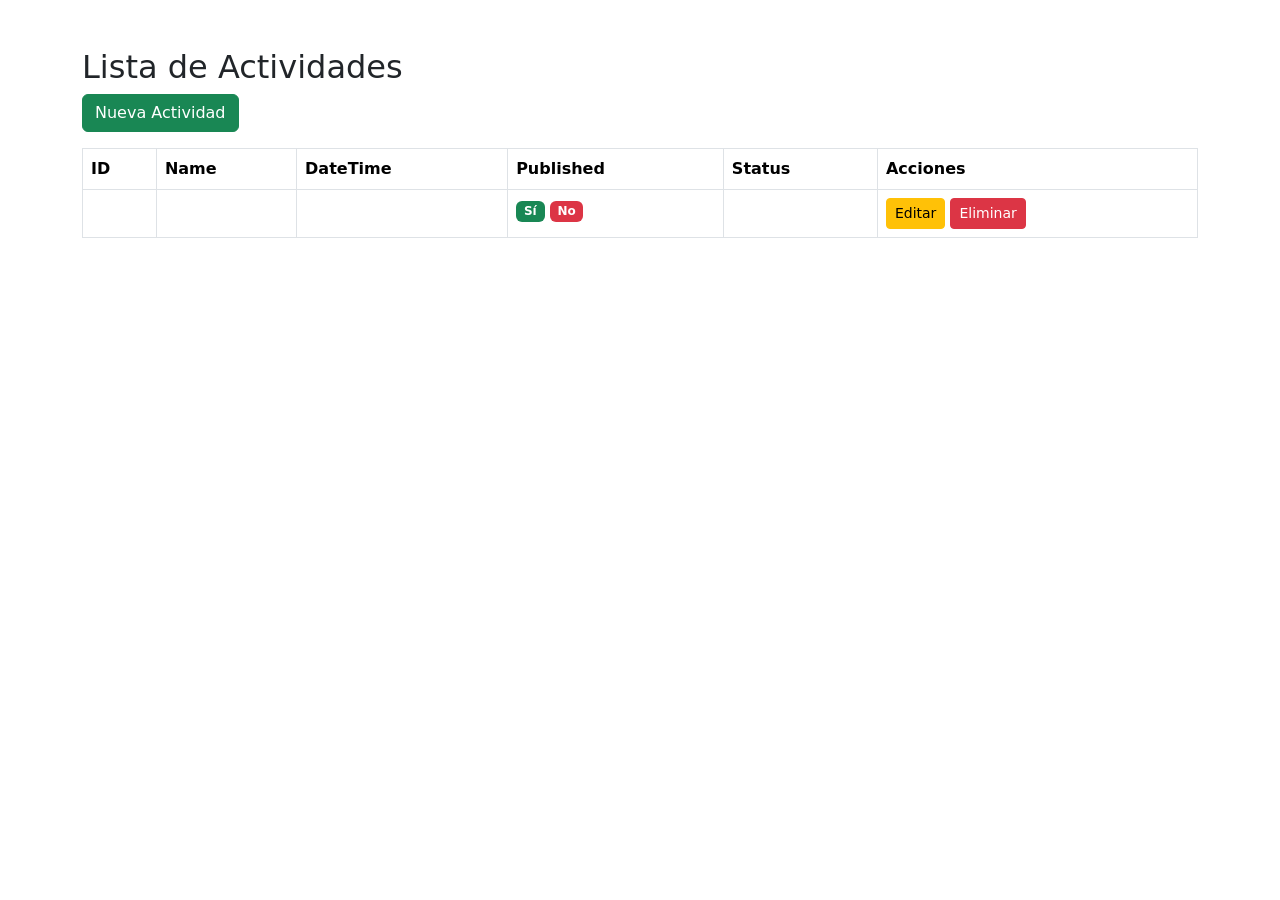
==== ExamU2/target/classes/templates/activities/listar.html @ 4d3197a9 "Add files via upload" ====
<!DOCTYPE html>
<html xmlns:th="http://www.thymeleaf.org">
<head>
    <title>Activities</title>

    <link href="https://cdn.jsdelivr.net/npm/bootstrap@5.3.3/dist/css/bootstrap.min.css"
          rel="stylesheet">
</head>
<body class="container mt-5">

<h2>Lista de Actividades</h2>

<a th:href="@{/activities/nuevo}"
   class="btn btn-success mb-3">
    Nueva Actividad
</a>

<table class="table table-bordered">

    <thead>
    <tr>
        <th>ID</th>
        <th>Name</th>
        <th>DateTime</th>
        <th>Published</th>
        <th>Status</th>
        <th>Acciones</th>
    </tr>
    </thead>

    <tbody>

    <tr th:each="a : ${activities}">

        <td th:text="${a.id}"></td>
        <td th:text="${a.name}"></td>
        <td th:text="${a.datetime}"></td>

        <td>
            <span th:if="${a.published}"
                  class="badge bg-success">
                Sí
            </span>

            <span th:unless="${a.published}"
                  class="badge bg-danger">
                No
            </span>
        </td>

        <td th:text="${a.status}"></td>

        <td>
            <a th:href="@{/activities/editar/{id}(id=${a.id})}"
               class="btn btn-warning btn-sm">
                Editar
            </a>

            <a th:href="@{/activities/eliminar/{id}(id=${a.id})}"
               class="btn btn-danger btn-sm">
                Eliminar
            </a>
        </td>

    </tr>

    </tbody>

</table>

</body>
</html>
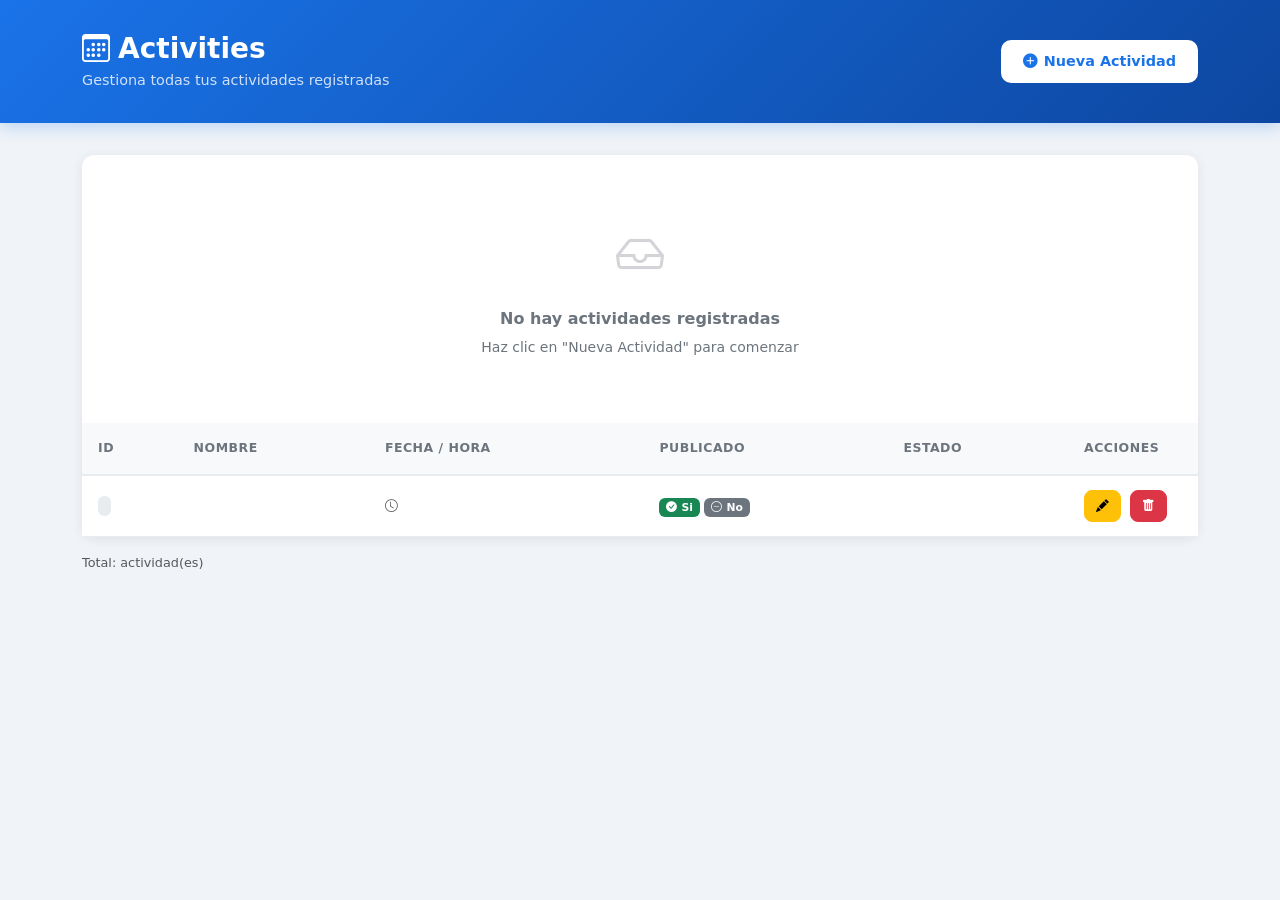
==== commit e5e3af40: "Updated application.properties" ====
--- a/ExamU2/target/classes/templates/activities/listar.html
+++ b/ExamU2/target/classes/templates/activities/listar.html
@@ -1,72 +1,102 @@
 <!DOCTYPE html>
-<html xmlns:th="http://www.thymeleaf.org">
+<html xmlns:th="http://www.thymeleaf.org" lang="es">
 <head>
-    <title>Activities</title>
-
-    <link href="https://cdn.jsdelivr.net/npm/bootstrap@5.3.3/dist/css/bootstrap.min.css"
-          rel="stylesheet">
+    <meta charset="UTF-8">
+    <meta name="viewport" content="width=device-width, initial-scale=1.0">
+    <title>Activities - Lista</title>
+    <link href="https://cdn.jsdelivr.net/npm/bootstrap@5.3.3/dist/css/bootstrap.min.css" rel="stylesheet">
+    <link href="https://cdn.jsdelivr.net/npm/bootstrap-icons@1.11.3/font/bootstrap-icons.min.css" rel="stylesheet">
+    <style>
+        body { background: #f0f4f8; font-family: 'Segoe UI', system-ui, sans-serif; }
+        .page-header {
+            background: linear-gradient(135deg, #1a73e8 0%, #0d47a1 100%);
+            color: white; padding: 2rem 0; margin-bottom: 2rem;
+            box-shadow: 0 4px 16px rgba(26,115,232,.25);
+        }
+        .page-header h1 { font-size: 1.75rem; font-weight: 700; margin: 0; }
+        .page-header p { opacity: .8; margin: .25rem 0 0; font-size: .9rem; }
+        .card { border: none; border-radius: 12px; box-shadow: 0 2px 12px rgba(0,0,0,.08); }
+        .table { margin: 0; }
+        .table thead th {
+            background: #f8f9fa; border-bottom: 2px solid #e9ecef;
+            font-weight: 600; font-size: .78rem; text-transform: uppercase;
+            letter-spacing: .5px; color: #6c757d; padding: 1rem;
+        }
+        .table tbody td { padding: .875rem 1rem; vertical-align: middle; border-color: #e9ecef; font-size: .9rem; }
+        .table tbody tr { transition: background .15s; }
+        .table tbody tr:hover { background: #f0f6ff; }
+        .badge-status { padding: .35em .7em; border-radius: 6px; font-size: .75rem; font-weight: 600; }
+        .status-PENDING     { background: #fff3cd; color: #856404; }
+        .status-IN_PROGRESS { background: #cfe2ff; color: #084298; }
+        .status-COMPLETED   { background: #d1e7dd; color: #0a3622; }
+        .btn-new {
+            background: white; color: #1a73e8; border: 2px solid white;
+            border-radius: 10px; padding: .55rem 1.25rem; font-weight: 600;
+            font-size: .9rem; text-decoration: none; display: inline-flex;
+            align-items: center; gap: .4rem; transition: all .2s;
+        }
+        .btn-new:hover { background: rgba(255,255,255,.15); color: white; }
+        .id-badge { background: #e9ecef; border-radius: 6px; padding: .2em .5em; font-weight: 600; font-size: .8rem; color: #6c757d; }
+        .btn-action { border-radius: 8px; padding: .35rem .7rem; font-size: .8rem; }
+        .empty-state { text-align: center; padding: 4rem 1rem; color: #6c757d; }
+        .empty-state i { font-size: 3rem; opacity: .3; display: block; margin-bottom: 1rem; }
+    </style>
 </head>
-<body class="container mt-5">
-
-<h2>Lista de Actividades</h2>
-
-<a th:href="@{/activities/nuevo}"
-   class="btn btn-success mb-3">
-    Nueva Actividad
-</a>
-
-<table class="table table-bordered">
-
-    <thead>
-    <tr>
-        <th>ID</th>
-        <th>Name</th>
-        <th>DateTime</th>
-        <th>Published</th>
-        <th>Status</th>
-        <th>Acciones</th>
-    </tr>
-    </thead>
-
-    <tbody>
-
-    <tr th:each="a : ${activities}">
-
-        <td th:text="${a.id}"></td>
-        <td th:text="${a.name}"></td>
-        <td th:text="${a.datetime}"></td>
-
-        <td>
-            <span th:if="${a.published}"
-                  class="badge bg-success">
-                Sí
-            </span>
-
-            <span th:unless="${a.published}"
-                  class="badge bg-danger">
-                No
-            </span>
-        </td>
-
-        <td th:text="${a.status}"></td>
-
-        <td>
-            <a th:href="@{/activities/editar/{id}(id=${a.id})}"
-               class="btn btn-warning btn-sm">
-                Editar
+<body>
+<div class="page-header">
+    <div class="container">
+        <div class="d-flex align-items-center justify-content-between flex-wrap gap-3">
+            <div>
+                <h1><i class="bi bi-calendar3 me-2"></i>Activities</h1>
+                <p>Gestiona todas tus actividades registradas</p>
+            </div>
+            <a th:href="@{/activities/nuevo}" class="btn-new">
+                <i class="bi bi-plus-circle-fill"></i> Nueva Actividad
             </a>
-
-            <a th:href="@{/activities/eliminar/{id}(id=${a.id})}"
-               class="btn btn-danger btn-sm">
-                Eliminar
-            </a>
-        </td>
-
-    </tr>
-
-    </tbody>
-
-</table>
-
+        </div>
+    </div>
+</div>
+<div class="container mb-5">
+    <div class="card">
+        <div class="card-body p-0">
+            <div th:if="${#lists.isEmpty(activities)}" class="empty-state">
+                <i class="bi bi-inbox"></i>
+                <p class="mb-1 fw-semibold">No hay actividades registradas</p>
+                <small>Haz clic en "Nueva Actividad" para comenzar</small>
+            </div>
+            <div th:unless="${#lists.isEmpty(activities)}">
+                <table class="table table-hover">
+                    <thead>
+                    <tr>
+                        <th>ID</th><th>Nombre</th><th>Fecha / Hora</th>
+                        <th>Publicado</th><th>Estado</th>
+                        <th style="width:130px">Acciones</th>
+                    </tr>
+                    </thead>
+                    <tbody>
+                    <tr th:each="a : ${activities}">
+                        <td><span class="id-badge" th:text="${a.id}"></span></td>
+                        <td class="fw-semibold" th:text="${a.name}"></td>
+                        <td><i class="bi bi-clock text-muted me-1" style="font-size:.8rem"></i><span th:text="${a.datetime}" style="font-size:.875rem"></span></td>
+                        <td>
+                            <span th:if="${a.published}" class="badge bg-success"><i class="bi bi-check-circle-fill me-1"></i>Si</span>
+                            <span th:unless="${a.published}" class="badge bg-secondary"><i class="bi bi-dash-circle me-1"></i>No</span>
+                        </td>
+                        <td><span class="badge-status" th:classappend="'status-' + ${a.status}" th:text="${a.status}"></span></td>
+                        <td>
+                            <a th:href="@{/activities/editar/{id}(id=${a.id})}" class="btn btn-warning btn-action me-1" title="Editar"><i class="bi bi-pencil-fill"></i></a>
+                            <a th:href="@{/activities/eliminar/{id}(id=${a.id})}" class="btn btn-danger btn-action" title="Eliminar" onclick="return confirm('Desea eliminar esta actividad?')"><i class="bi bi-trash-fill"></i></a>
+                        </td>
+                    </tr>
+                    </tbody>
+                </table>
+            </div>
+        </div>
+    </div>
+    <div class="mt-3 text-muted" style="font-size:.8rem" th:unless="${#lists.isEmpty(activities)}">
+        Total: <strong th:text="${#lists.size(activities)}"></strong> actividad(es)
+    </div>
+</div>
+<script src="https://cdn.jsdelivr.net/npm/bootstrap@5.3.3/dist/js/bootstrap.bundle.min.js"></script>
 </body>
 </html>
